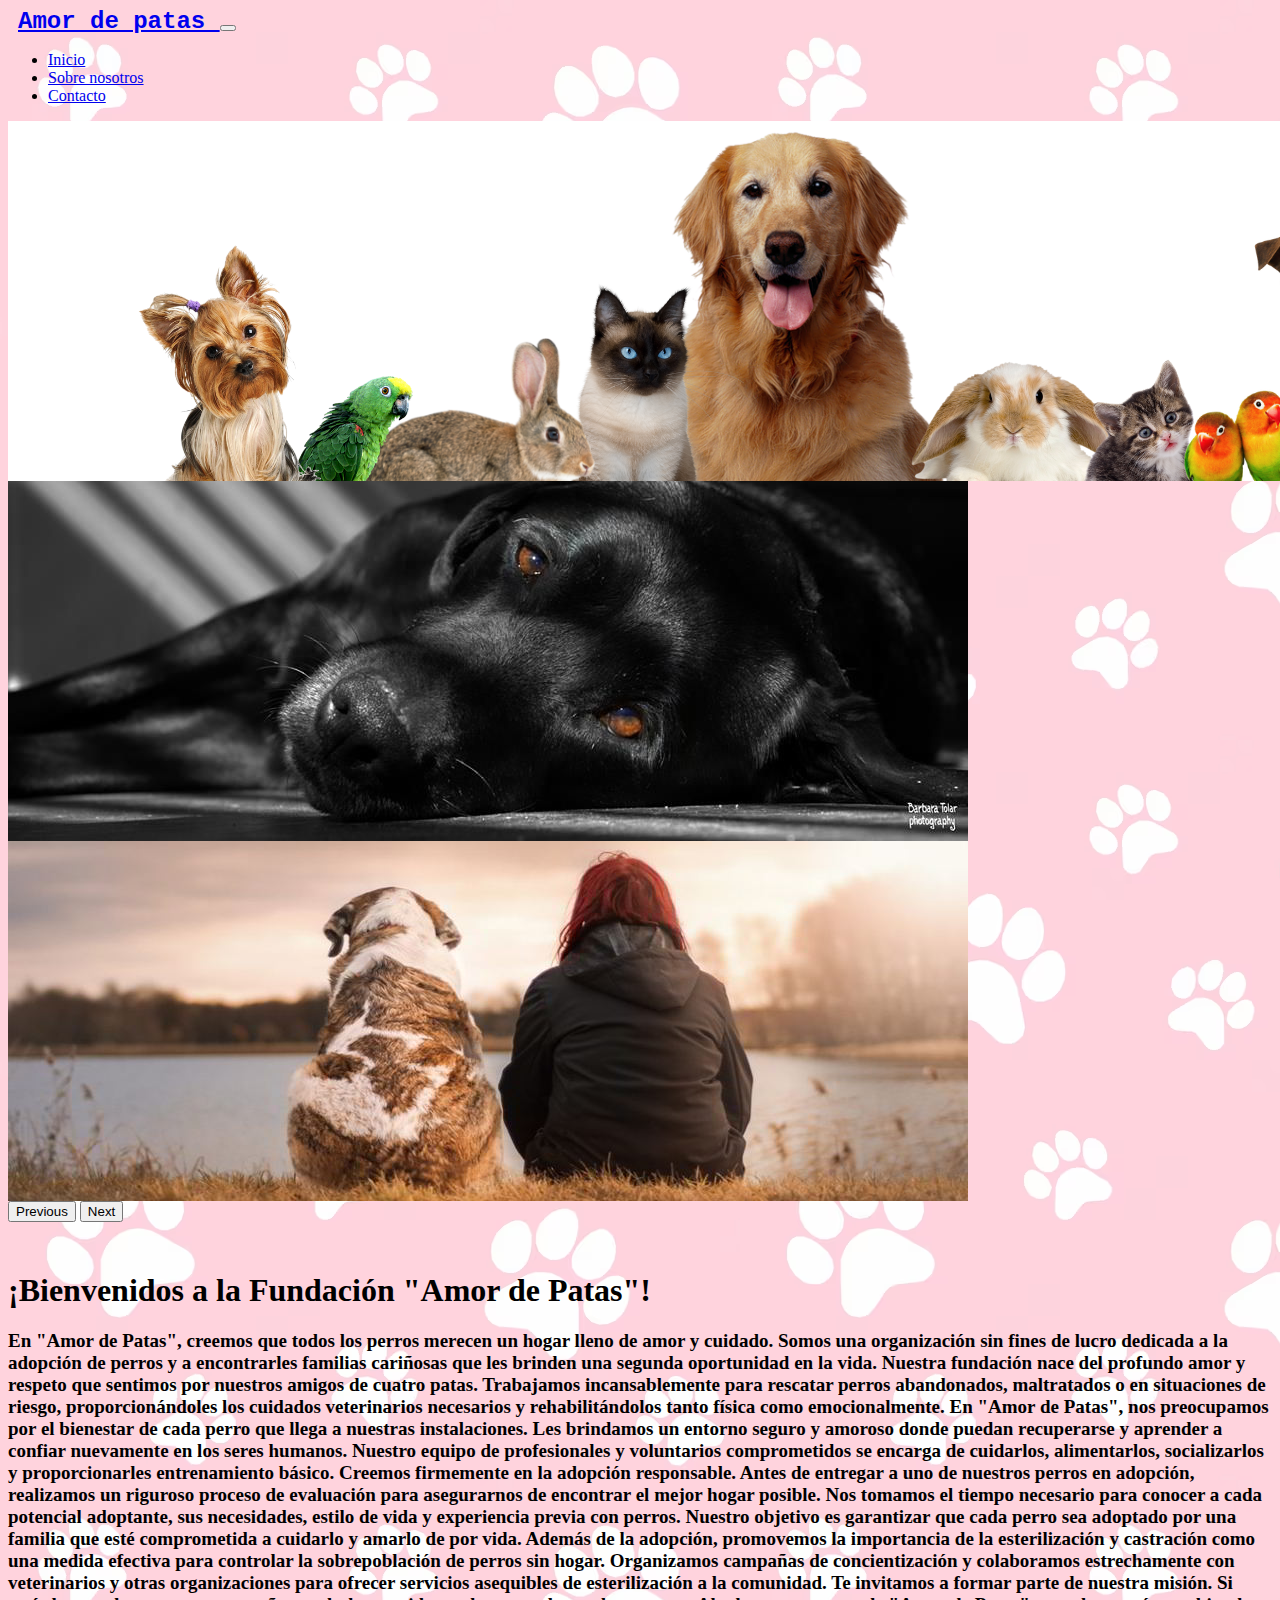
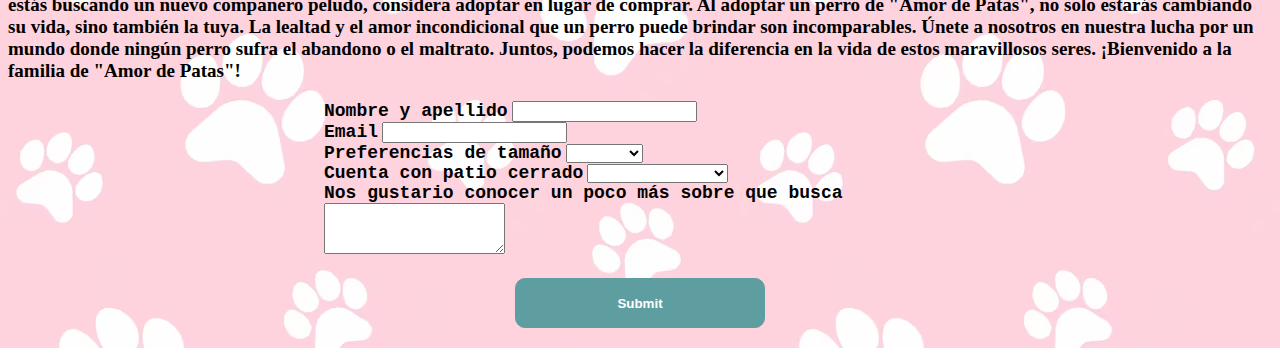
==== index.html @ 421c94a0 "primera entrega tp final" ====
<!doctype html>
<html lang="en">

<head>
  <!-- Required meta tags -->
  <meta charset="utf-8">
  <meta name="viewport" content="width=device-width, initial-scale=1, shrink-to-fit=no">

  <!-- Bootstrap CSS -->
  <link href="https://cdn.jsdelivr.net/npm/bootstrap@5.3.0/dist/css/bootstrap.min.css" rel="stylesheet"
    integrity="sha384-9ndCyUaIbzAi2FUVXJi0CjmCapSmO7SnpJef0486qhLnuZ2cdeRhO02iuK6FUUVM" crossorigin="anonymous">
  <link rel="stylesheet" href="style.css">
  <title>Amor de patas</title>
</head>

<body>

  <nav class="navbar navbar-expand-lg navbar-dark bg-dark">
    <a class="navbar-brand" href="index.html">
      <!-- <img class="logotipo" src="./imagenes/logo.jpg" alt=""> -->
      Amor de patas
    </a>
    <button class="navbar-toggler" type="button" data-bs-toggle="collapse" data-bs-target="#navbarSupportedContent"
      aria-controls="navbarSupportedContent" aria-expanded="false" aria-label="Toggle navigation">
      <span class="navbar-toggler-icon"></span>
    </button>
    <div class="collapse navbar-collapse" id="navbarSupportedContent">
      <ul class="navbar-nav ml-auto mb-2 mb-lg-0">
        <li class="nav-item">
          <a class="nav-link active" aria-current="page" href="index.html">Inicio</a>
        </li>
        <li class="nav-item">
          <a class="nav-link" href="#about">Sobre nosotros</a>
        </li>
        <li class="nav-item">
          <a class="nav-link" href="#contact">Contacto</a>
        </li>
       
      </ul>
      </li>

      </ul>
    </div>

  </nav>



  <div id="carouselExample" class="carousel slide">
    <div class="carousel-inner">
      <div class="carousel-item active c-item">
        <img src="./imagenes/img_1.png" class="d-block w-100 c-img"
          alt="...">
      </div>
      <div class="carousel-item c-item">
        <img src="./imagenes/img_2.jpg" class="d-block w-100 c-img"
          alt="...">
      </div>
      <div class="carousel-item c-item">
        <img src="./imagenes/img_3.jpg" class="d-block w-100 c-img" alt="...">
      </div>
    </div>
    <button class="carousel-control-prev" type="button" data-bs-target="#carouselExample" data-bs-slide="prev">
      <span class="carousel-control-prev-icon" aria-hidden="true"></span>
      <span class="visually-hidden">Previous</span>
    </button>
    <button class="carousel-control-next" type="button" data-bs-target="#carouselExample" data-bs-slide="next">
      <span class="carousel-control-next-icon" aria-hidden="true"></span>
      <span class="visually-hidden">Next</span>
    </button>
  </div>
  <div class="container">
    <section id="about">
      <h1>¡Bienvenidos a la Fundación "Amor de Patas"!</h1>
    <p>En "Amor de Patas", creemos que todos los perros merecen un hogar lleno de amor y cuidado. Somos una
      organización sin fines de lucro dedicada a la adopción de perros y a encontrarles familias cariñosas que les
      brinden una segunda oportunidad en la vida.

      Nuestra fundación nace del profundo amor y respeto que sentimos por nuestros amigos de cuatro patas. Trabajamos
      incansablemente para rescatar perros abandonados, maltratados o en situaciones de riesgo, proporcionándoles los
      cuidados veterinarios necesarios y rehabilitándolos tanto física como emocionalmente.

      En "Amor de Patas", nos preocupamos por el bienestar de cada perro que llega a nuestras instalaciones. Les
      brindamos un entorno seguro y amoroso donde puedan recuperarse y aprender a confiar nuevamente en los seres
      humanos. Nuestro equipo de profesionales y voluntarios comprometidos se encarga de cuidarlos, alimentarlos,
      socializarlos y proporcionarles entrenamiento básico.

      Creemos firmemente en la adopción responsable. Antes de entregar a uno de nuestros perros en adopción,
      realizamos un riguroso proceso de evaluación para asegurarnos de encontrar el mejor hogar posible. Nos tomamos
      el tiempo necesario para conocer a cada potencial adoptante, sus necesidades, estilo de vida y experiencia
      previa con perros. Nuestro objetivo es garantizar que cada perro sea adoptado por una familia que esté
      comprometida a cuidarlo y amarlo de por vida.

      Además de la adopción, promovemos la importancia de la esterilización y castración como una medida efectiva para
      controlar la sobrepoblación de perros sin hogar. Organizamos campañas de concientización y colaboramos
      estrechamente con veterinarios y otras organizaciones para ofrecer servicios asequibles de esterilización a la
      comunidad.

      Te invitamos a formar parte de nuestra misión. Si estás buscando un nuevo compañero peludo, considera adoptar en
      lugar de comprar. Al adoptar un perro de "Amor de Patas", no solo estarás cambiando su vida, sino también la
      tuya. La lealtad y el amor incondicional que un perro puede brindar son incomparables.

      Únete a nosotros en nuestra lucha por un mundo donde ningún perro sufra el abandono o el maltrato. Juntos,
      podemos hacer la diferencia en la vida de estos maravillosos seres. ¡Bienvenido a la familia de "Amor de Patas"!
    </p>
    </section>
    <section id="contact">
      <form class="form-contact" id="form">
        <div class="form-group">
            <label class="label_form" for="nameInput">Nombre y apellido</label>
            <input required type="text"  class="form-control" id="nameInput">
        </div>
        <div class="form-group">
            <label  class="label_form" for="emailInput">Email</label>
            <input required type="email" class="form-control" id="emailInput">
        </div>
        <div class="form-group">
            <label class="label_form" for="sizeInput">Preferencias de tamaño</label>
            <select required class="form-control" id="sizeInput">
              <option></option>

                <option>Chico</option>
                <option>Mediano</option>
                <option>Grande</option>
                <option>No tengo</option>

            </select>
        </div>
        <div class="form-group">
            <label class="label_form" for="placeInput">Cuenta con patio cerrado</label>
            <select required class="form-control" id="placeInput">
              <option></option>
                <option>Si</option>
                <option>Si, pero no cerrado</option>
                <option>No cuento con patio</option>

            </select>
        </div>

        <div class="form-group">
            <label class="label_form" for="descInput">Nos gustario conocer un poco más sobre que busca</label>
            <textarea required id="descInput" class="form-control"  rows="3"></textarea>
        </div>
        <div class="footer_form">
          <button type="submit" class="send_button">Submit</button>

        </div>


    </form>
    </section>
    <!-- <section id="tasks">
      <h1>Lista de Tareas</h1>
      <p>Aqui usted podra agregar el listado de tareas que </p>
  <div id="task-list">
    <div class="row">
      <div class="col" id="task-items">
      </div>
    </div>
    
  </div>

  <form id="task-form">
    <input type="text" id="new-task-input" class="form-control" placeholder="Agregar tarea" required>
    <button type="submit" class="send_button">Agregar</button>
  </form>

    </section> -->
  
    

</div>





  <script src="https://cdn.jsdelivr.net/npm/@popperjs/core@2.11.8/dist/umd/popper.min.js"
    integrity="sha384-I7E8VVD/ismYTF4hNIPjVp/Zjvgyol6VFvRkX/vR+Vc4jQkC+hVqc2pM8ODewa9r"
    crossorigin="anonymous"></script>
  <script src="https://cdn.jsdelivr.net/npm/bootstrap@5.3.0/dist/js/bootstrap.min.js"
    integrity="sha384-fbbOQedDUMZZ5KreZpsbe1LCZPVmfTnH7ois6mU1QK+m14rQ1l2bGBq41eYeM/fS"
    crossorigin="anonymous"></script>
    <script src="adoptame.js" ></script>

</body>

</html>
---- style.css ----
body{
    background-image: url('./imagenes/body_img.avif');
}

.navbar-brand {
    font-weight: 900;
    font-family: monospace;
    font-size: 24px;
    margin-left: 10px;
}

.completed {
    text-decoration: line-through;
  }

#about p{
    font-size: 19px;
    font-family: cursive;
    font-weight: bolder;
}

.delete_button {
    margin-left: 10px;
}

.task_item {
    font-weight: bold;
}

.footer_form {
    text-align: center;
}

.send_button {
    width: 250px;
    align-items: center;
    height: 50px;
    border-radius: 10px;
    margin: auto;
    margin-top: 20px;
    background: cadetblue;
    border: 1px solid cadetblue;
    color: white;
    font-weight: 700;
   
}

.send_button :hover{
        background: cadetblue;
        border: 1px solid cadetblue;
}

.logotipo{
    width: 80px;
    padding: 10% 0;
}

.c-item{
    height: 360px;
}

.c-img{
    height: 100%;
    object-fit: cover;
}

.container {
    margin-top:50px;
    margin-bottom:20px;

}

.form-contact{
    width: 50%;
    margin:auto
}

.label_form{
    font-weight: 900;
    font-family: monospace;
    font-size: 18px;
}
.navbar-item{
    flex-direction: row;

}
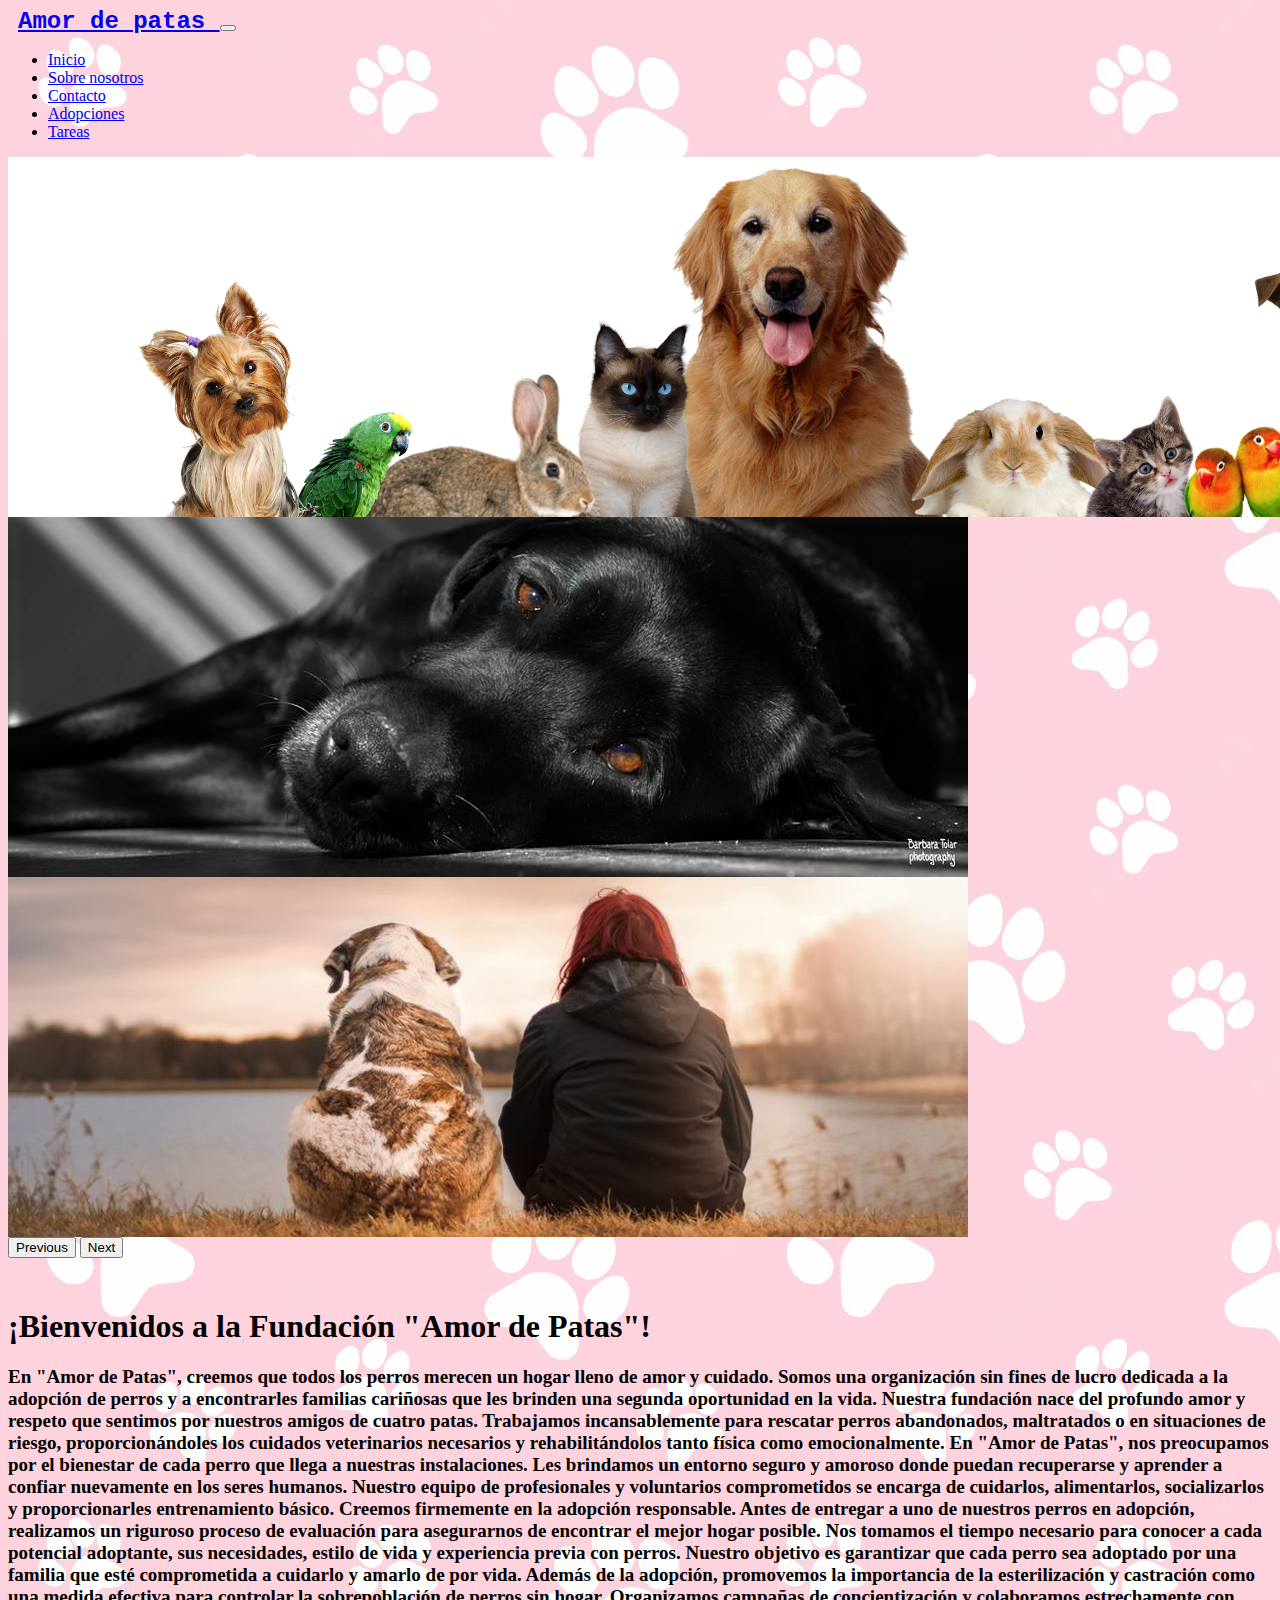
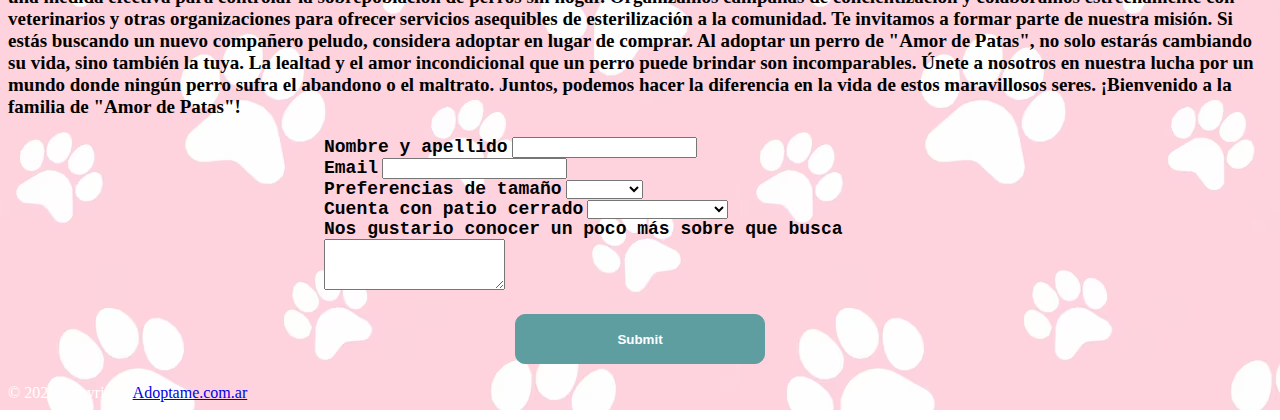
==== commit 0be0f1e8: "listado de tareas y grilla de imagenes" ====
--- a/index.html
+++ b/index.html
@@ -1,155 +1,199 @@
-<!doctype html>
+<!DOCTYPE html>
 <html lang="en">
-
-<head>
-  <!-- Required meta tags -->
-  <meta charset="utf-8">
-  <meta name="viewport" content="width=device-width, initial-scale=1, shrink-to-fit=no">
-
-  <!-- Bootstrap CSS -->
-  <link href="https://cdn.jsdelivr.net/npm/bootstrap@5.3.0/dist/css/bootstrap.min.css" rel="stylesheet"
-    integrity="sha384-9ndCyUaIbzAi2FUVXJi0CjmCapSmO7SnpJef0486qhLnuZ2cdeRhO02iuK6FUUVM" crossorigin="anonymous">
-  <link rel="stylesheet" href="style.css">
-  <title>Amor de patas</title>
-</head>
-
-<body>
-
-  <nav class="navbar navbar-expand-lg navbar-dark bg-dark">
-    <a class="navbar-brand" href="index.html">
-      <!-- <img class="logotipo" src="./imagenes/logo.jpg" alt=""> -->
-      Amor de patas
-    </a>
-    <button class="navbar-toggler" type="button" data-bs-toggle="collapse" data-bs-target="#navbarSupportedContent"
-      aria-controls="navbarSupportedContent" aria-expanded="false" aria-label="Toggle navigation">
-      <span class="navbar-toggler-icon"></span>
-    </button>
-    <div class="collapse navbar-collapse" id="navbarSupportedContent">
-      <ul class="navbar-nav ml-auto mb-2 mb-lg-0">
-        <li class="nav-item">
-          <a class="nav-link active" aria-current="page" href="index.html">Inicio</a>
-        </li>
-        <li class="nav-item">
-          <a class="nav-link" href="#about">Sobre nosotros</a>
-        </li>
-        <li class="nav-item">
-          <a class="nav-link" href="#contact">Contacto</a>
-        </li>
-       
-      </ul>
-      </li>
-
-      </ul>
-    </div>
-
-  </nav>
-
-
-
-  <div id="carouselExample" class="carousel slide">
-    <div class="carousel-inner">
-      <div class="carousel-item active c-item">
-        <img src="./imagenes/img_1.png" class="d-block w-100 c-img"
-          alt="...">
+  <head>
+    <!-- Required meta tags -->
+    <meta charset="utf-8" />
+    <meta
+      name="viewport"
+      content="width=device-width, initial-scale=1, shrink-to-fit=no"
+    />
+
+    <!-- Bootstrap CSS -->
+    <link
+      href="https://cdn.jsdelivr.net/npm/bootstrap@5.3.0/dist/css/bootstrap.min.css"
+      rel="stylesheet"
+      integrity="sha384-9ndCyUaIbzAi2FUVXJi0CjmCapSmO7SnpJef0486qhLnuZ2cdeRhO02iuK6FUUVM"
+      crossorigin="anonymous"
+    />
+    <link rel="stylesheet" href="style.css" />
+    <title>Amor de patas</title>
+  </head>
+
+  <body>
+    <nav class="navbar navbar-expand-lg navbar-dark bg-dark">
+      <a class="navbar-brand" href="index.html">
+        <!-- <img class="logotipo" src="./imagenes/logo.jpg" alt=""> -->
+        Amor de patas
+      </a>
+      <button
+        class="navbar-toggler"
+        type="button"
+        data-bs-toggle="collapse"
+        data-bs-target="#navbarSupportedContent"
+        aria-controls="navbarSupportedContent"
+        aria-expanded="false"
+        aria-label="Toggle navigation"
+      >
+        <span class="navbar-toggler-icon"></span>
+      </button>
+      <div class="collapse navbar-collapse" id="navbarSupportedContent">
+        <ul class="navbar-nav ml-auto mb-2 mb-lg-0">
+          <li class="nav-item">
+            <a class="nav-link active" aria-current="page" href="index.html"
+              >Inicio</a
+            >
+          </li>
+          <li class="nav-item">
+            <a class="nav-link" href="#about">Sobre nosotros</a>
+          </li>
+          <li class="nav-item">
+            <a class="nav-link" href="#contact">Contacto</a>
+          </li>
+          <li class="nav-item">
+            <a class="nav-link" href="adopciones.html">Adopciones</a>
+          </li>
+          <li class="nav-item">
+            <a class="nav-link" href="tareas.html">Tareas</a>
+          </li>
+        </ul>
       </div>
-      <div class="carousel-item c-item">
-        <img src="./imagenes/img_2.jpg" class="d-block w-100 c-img"
-          alt="...">
+    </nav>
+
+    <div id="carouselExample" class="carousel slide">
+      <div class="carousel-inner">
+        <div class="carousel-item active c-item">
+          <img
+            src="./imagenes/img_1.png"
+            class="d-block w-100 c-img"
+            alt="..."
+          />
+        </div>
+        <div class="carousel-item c-item">
+          <img
+            src="./imagenes/img_2.jpg"
+            class="d-block w-100 c-img"
+            alt="..."
+          />
+        </div>
+        <div class="carousel-item c-item">
+          <img
+            src="./imagenes/img_3.jpg"
+            class="d-block w-100 c-img"
+            alt="..."
+          />
+        </div>
       </div>
-      <div class="carousel-item c-item">
-        <img src="./imagenes/img_3.jpg" class="d-block w-100 c-img" alt="...">
-      </div>
-    </div>
-    <button class="carousel-control-prev" type="button" data-bs-target="#carouselExample" data-bs-slide="prev">
-      <span class="carousel-control-prev-icon" aria-hidden="true"></span>
-      <span class="visually-hidden">Previous</span>
-    </button>
-    <button class="carousel-control-next" type="button" data-bs-target="#carouselExample" data-bs-slide="next">
-      <span class="carousel-control-next-icon" aria-hidden="true"></span>
-      <span class="visually-hidden">Next</span>
-    </button>
-  </div>
-  <div class="container">
-    <section id="about">
-      <h1>¡Bienvenidos a la Fundación "Amor de Patas"!</h1>
-    <p>En "Amor de Patas", creemos que todos los perros merecen un hogar lleno de amor y cuidado. Somos una
-      organización sin fines de lucro dedicada a la adopción de perros y a encontrarles familias cariñosas que les
-      brinden una segunda oportunidad en la vida.
-
-      Nuestra fundación nace del profundo amor y respeto que sentimos por nuestros amigos de cuatro patas. Trabajamos
-      incansablemente para rescatar perros abandonados, maltratados o en situaciones de riesgo, proporcionándoles los
-      cuidados veterinarios necesarios y rehabilitándolos tanto física como emocionalmente.
-
-      En "Amor de Patas", nos preocupamos por el bienestar de cada perro que llega a nuestras instalaciones. Les
-      brindamos un entorno seguro y amoroso donde puedan recuperarse y aprender a confiar nuevamente en los seres
-      humanos. Nuestro equipo de profesionales y voluntarios comprometidos se encarga de cuidarlos, alimentarlos,
-      socializarlos y proporcionarles entrenamiento básico.
-
-      Creemos firmemente en la adopción responsable. Antes de entregar a uno de nuestros perros en adopción,
-      realizamos un riguroso proceso de evaluación para asegurarnos de encontrar el mejor hogar posible. Nos tomamos
-      el tiempo necesario para conocer a cada potencial adoptante, sus necesidades, estilo de vida y experiencia
-      previa con perros. Nuestro objetivo es garantizar que cada perro sea adoptado por una familia que esté
-      comprometida a cuidarlo y amarlo de por vida.
-
-      Además de la adopción, promovemos la importancia de la esterilización y castración como una medida efectiva para
-      controlar la sobrepoblación de perros sin hogar. Organizamos campañas de concientización y colaboramos
-      estrechamente con veterinarios y otras organizaciones para ofrecer servicios asequibles de esterilización a la
-      comunidad.
-
-      Te invitamos a formar parte de nuestra misión. Si estás buscando un nuevo compañero peludo, considera adoptar en
-      lugar de comprar. Al adoptar un perro de "Amor de Patas", no solo estarás cambiando su vida, sino también la
-      tuya. La lealtad y el amor incondicional que un perro puede brindar son incomparables.
-
-      Únete a nosotros en nuestra lucha por un mundo donde ningún perro sufra el abandono o el maltrato. Juntos,
-      podemos hacer la diferencia en la vida de estos maravillosos seres. ¡Bienvenido a la familia de "Amor de Patas"!
-    </p>
-    </section>
-    <section id="contact">
-      <form class="form-contact" id="form">
-        <div class="form-group">
+      <button
+        class="carousel-control-prev"
+        type="button"
+        data-bs-target="#carouselExample"
+        data-bs-slide="prev"
+      >
+        <span class="carousel-control-prev-icon" aria-hidden="true"></span>
+        <span class="visually-hidden">Previous</span>
+      </button>
+      <button
+        class="carousel-control-next"
+        type="button"
+        data-bs-target="#carouselExample"
+        data-bs-slide="next"
+      >
+        <span class="carousel-control-next-icon" aria-hidden="true"></span>
+        <span class="visually-hidden">Next</span>
+      </button>
+    </div>
+    <div class="container">
+      <section id="about">
+        <h1>¡Bienvenidos a la Fundación "Amor de Patas"!</h1>
+        <p>
+          En "Amor de Patas", creemos que todos los perros merecen un hogar
+          lleno de amor y cuidado. Somos una organización sin fines de lucro
+          dedicada a la adopción de perros y a encontrarles familias cariñosas
+          que les brinden una segunda oportunidad en la vida. Nuestra fundación
+          nace del profundo amor y respeto que sentimos por nuestros amigos de
+          cuatro patas. Trabajamos incansablemente para rescatar perros
+          abandonados, maltratados o en situaciones de riesgo, proporcionándoles
+          los cuidados veterinarios necesarios y rehabilitándolos tanto física
+          como emocionalmente. En "Amor de Patas", nos preocupamos por el
+          bienestar de cada perro que llega a nuestras instalaciones. Les
+          brindamos un entorno seguro y amoroso donde puedan recuperarse y
+          aprender a confiar nuevamente en los seres humanos. Nuestro equipo de
+          profesionales y voluntarios comprometidos se encarga de cuidarlos,
+          alimentarlos, socializarlos y proporcionarles entrenamiento básico.
+          Creemos firmemente en la adopción responsable. Antes de entregar a uno
+          de nuestros perros en adopción, realizamos un riguroso proceso de
+          evaluación para asegurarnos de encontrar el mejor hogar posible. Nos
+          tomamos el tiempo necesario para conocer a cada potencial adoptante,
+          sus necesidades, estilo de vida y experiencia previa con perros.
+          Nuestro objetivo es garantizar que cada perro sea adoptado por una
+          familia que esté comprometida a cuidarlo y amarlo de por vida. Además
+          de la adopción, promovemos la importancia de la esterilización y
+          castración como una medida efectiva para controlar la sobrepoblación
+          de perros sin hogar. Organizamos campañas de concientización y
+          colaboramos estrechamente con veterinarios y otras organizaciones para
+          ofrecer servicios asequibles de esterilización a la comunidad. Te
+          invitamos a formar parte de nuestra misión. Si estás buscando un nuevo
+          compañero peludo, considera adoptar en lugar de comprar. Al adoptar un
+          perro de "Amor de Patas", no solo estarás cambiando su vida, sino
+          también la tuya. La lealtad y el amor incondicional que un perro puede
+          brindar son incomparables. Únete a nosotros en nuestra lucha por un
+          mundo donde ningún perro sufra el abandono o el maltrato. Juntos,
+          podemos hacer la diferencia en la vida de estos maravillosos seres.
+          ¡Bienvenido a la familia de "Amor de Patas"!
+        </p>
+      </section>
+      <section id="contact">
+        <form class="form-contact" id="form">
+          <div class="form-group">
             <label class="label_form" for="nameInput">Nombre y apellido</label>
-            <input required type="text"  class="form-control" id="nameInput">
-        </div>
-        <div class="form-group">
-            <label  class="label_form" for="emailInput">Email</label>
-            <input required type="email" class="form-control" id="emailInput">
-        </div>
-        <div class="form-group">
-            <label class="label_form" for="sizeInput">Preferencias de tamaño</label>
+            <input required type="text" class="form-control" id="nameInput" />
+          </div>
+          <div class="form-group">
+            <label class="label_form" for="emailInput">Email</label>
+            <input required type="email" class="form-control" id="emailInput" />
+          </div>
+          <div class="form-group">
+            <label class="label_form" for="sizeInput"
+              >Preferencias de tamaño</label
+            >
             <select required class="form-control" id="sizeInput">
               <option></option>
 
-                <option>Chico</option>
-                <option>Mediano</option>
-                <option>Grande</option>
-                <option>No tengo</option>
-
+              <option>Chico</option>
+              <option>Mediano</option>
+              <option>Grande</option>
+              <option>No tengo</option>
             </select>
-        </div>
-        <div class="form-group">
-            <label class="label_form" for="placeInput">Cuenta con patio cerrado</label>
+          </div>
+          <div class="form-group">
+            <label class="label_form" for="placeInput"
+              >Cuenta con patio cerrado</label
+            >
             <select required class="form-control" id="placeInput">
               <option></option>
-                <option>Si</option>
-                <option>Si, pero no cerrado</option>
-                <option>No cuento con patio</option>
-
+              <option>Si</option>
+              <option>Si, pero no cerrado</option>
+              <option>No cuento con patio</option>
             </select>
-        </div>
-
-        <div class="form-group">
-            <label class="label_form" for="descInput">Nos gustario conocer un poco más sobre que busca</label>
-            <textarea required id="descInput" class="form-control"  rows="3"></textarea>
-        </div>
-        <div class="footer_form">
-          <button type="submit" class="send_button">Submit</button>
-
-        </div>
-
-
-    </form>
-    </section>
-    <!-- <section id="tasks">
+          </div>
+
+          <div class="form-group">
+            <label class="label_form" for="descInput"
+              >Nos gustario conocer un poco más sobre que busca</label
+            >
+            <textarea
+              required
+              id="descInput"
+              class="form-control"
+              rows="3"
+            ></textarea>
+          </div>
+          <div class="footer_form">
+            <button type="submit" class="send_button">Submit</button>
+          </div>
+        </form>
+      </section>
+      <!-- <section id="tasks">
       <h1>Lista de Tareas</h1>
       <p>Aqui usted podra agregar el listado de tareas que </p>
   <div id="task-list">
@@ -166,23 +210,28 @@
   </form>
 
     </section> -->
-  
-    
-
-</div>
-
-
-
-
-
-  <script src="https://cdn.jsdelivr.net/npm/@popperjs/core@2.11.8/dist/umd/popper.min.js"
-    integrity="sha384-I7E8VVD/ismYTF4hNIPjVp/Zjvgyol6VFvRkX/vR+Vc4jQkC+hVqc2pM8ODewa9r"
-    crossorigin="anonymous"></script>
-  <script src="https://cdn.jsdelivr.net/npm/bootstrap@5.3.0/dist/js/bootstrap.min.js"
-    integrity="sha384-fbbOQedDUMZZ5KreZpsbe1LCZPVmfTnH7ois6mU1QK+m14rQ1l2bGBq41eYeM/fS"
-    crossorigin="anonymous"></script>
-    <script src="adoptame.js" ></script>
-
-</body>
-
-</html>+    </div>
+
+    <script
+      src="https://cdn.jsdelivr.net/npm/@popperjs/core@2.11.8/dist/umd/popper.min.js"
+      integrity="sha384-I7E8VVD/ismYTF4hNIPjVp/Zjvgyol6VFvRkX/vR+Vc4jQkC+hVqc2pM8ODewa9r"
+      crossorigin="anonymous"
+    ></script>
+    <script
+      src="https://cdn.jsdelivr.net/npm/bootstrap@5.3.0/dist/js/bootstrap.min.js"
+      integrity="sha384-fbbOQedDUMZZ5KreZpsbe1LCZPVmfTnH7ois6mU1QK+m14rQ1l2bGBq41eYeM/fS"
+      crossorigin="anonymous"
+    ></script>
+    <script src="adoptame.js"></script>
+  </body>
+  <footer class="text-center text-lg-start bg-dark text-muted">
+    <!-- Copyright -->
+    <div class="text-center p-4" style="color:white">
+      © 2023 Copyright:
+      <a class="text-reset fw-bold" href="index.html"
+        >Adoptame.com.ar</a
+      >
+    </div>
+    <!-- Copyright -->
+  </footer>
+</html>
--- a/style.css
+++ b/style.css
@@ -1,4 +1,4 @@
-body{
+body {
     background-image: url('./imagenes/body_img.avif');
 }
 
@@ -9,11 +9,55 @@
     margin-left: 10px;
 }
 
+table {
+    width: 100%;
+
+    border-radius: 10px;
+
+}
+
+tbody {
+    border-width: 2px;
+    border-radius: 10px;
+    color: grey;
+}
+
+th,
+td {
+    padding: 8px;
+    text-align: left;
+    border-bottom: 1px solid #ddd;
+    text-align: center;
+}
+
+.custom-select {
+    width: 50%;
+}
+
+.new {
+    color: brown;
+    font-weight: bold;
+    font-size: 20px;
+}
+
+.pending {
+    color: green;
+    font-weight: bold;
+    font-size: 20px;
+}
+
+.completed {
+    color: black;
+    font-weight: bold;
+    font-size: 20px;
+    text-decoration: none;
+}
+
 .completed {
     text-decoration: line-through;
-  }
+}
 
-#about p{
+#about p {
     font-size: 19px;
     font-family: cursive;
     font-weight: bolder;
@@ -42,45 +86,52 @@
     border: 1px solid cadetblue;
     color: white;
     font-weight: 700;
-   
+
 }
 
-.send_button :hover{
-        background: cadetblue;
-        border: 1px solid cadetblue;
+.send_button :hover {
+    background: cadetblue;
+    border: 1px solid cadetblue;
 }
 
-.logotipo{
+.logotipo {
     width: 80px;
     padding: 10% 0;
 }
 
-.c-item{
+.c-item {
     height: 360px;
 }
 
-.c-img{
+.c-img {
     height: 100%;
     object-fit: cover;
 }
 
 .container {
-    margin-top:50px;
-    margin-bottom:20px;
+    margin-top: 50px;
+    margin-bottom: 20px;
 
 }
 
-.form-contact{
+.form-contact {
     width: 50%;
-    margin:auto
+    margin: auto
 }
 
-.label_form{
+.label_form {
     font-weight: 900;
     font-family: monospace;
     font-size: 18px;
 }
-.navbar-item{
+
+.navbar-item {
     flex-direction: row;
 
+}
+
+#footer {
+    position: absolute;
+    bottom: 0;
+    width: 100%;
 }